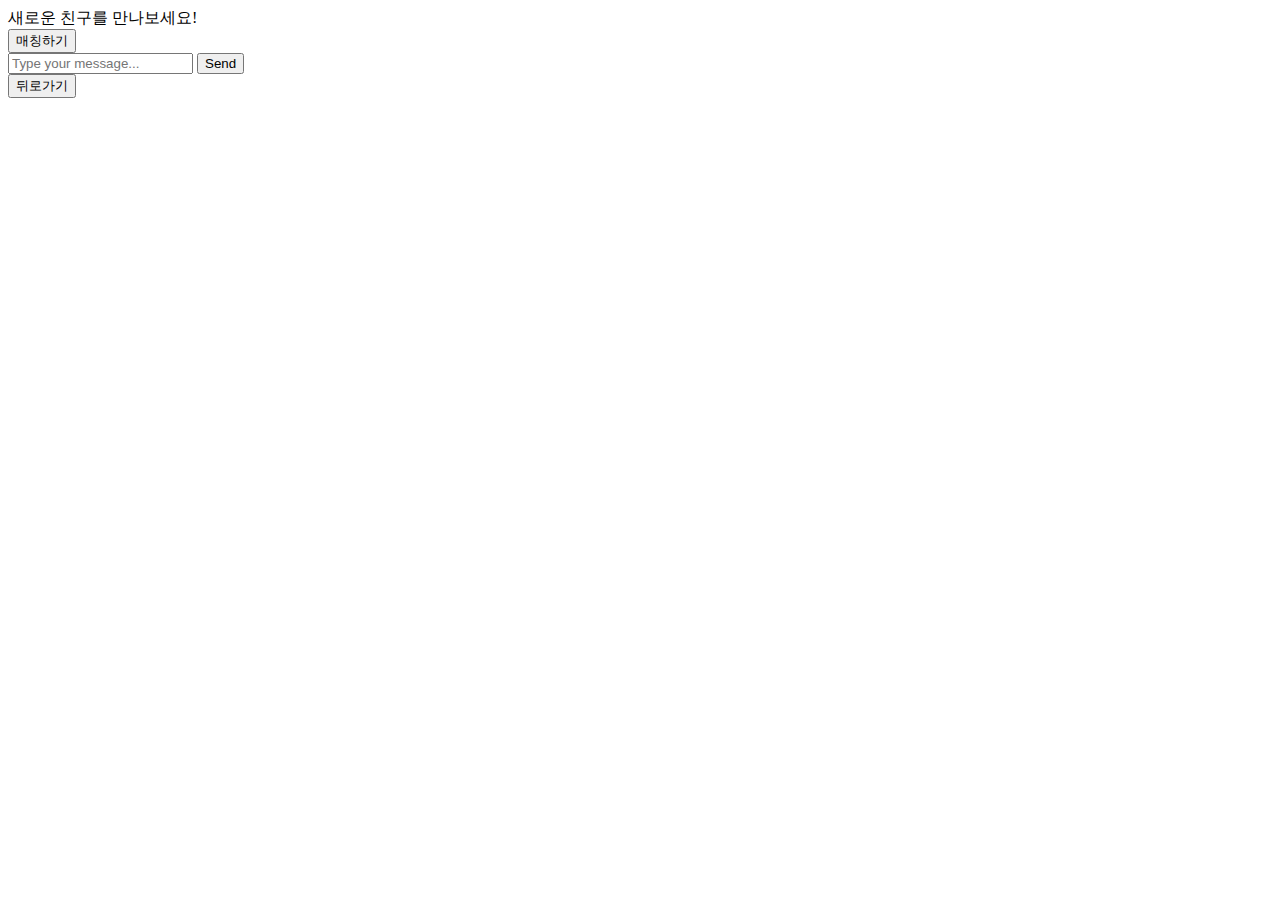
==== src/main/resources/templates/chat.html @ c1c684c3 "채팅 HTML 분리" ====
<!DOCTYPE html>
<html xmlns:th="http://www.thymeleaf.org">
<head>
    <meta charset="UTF-8">
    <meta name="viewport" content="width=device-width, initial-scale=1.0">
    <title>Chat</title>
</head>
<link rel="stylesheet" href="/css/chat.css" th:href="@{/css/chat.css}" />
<body>
<div class="container">
    <div id="status">새로운 친구를 만나보세요!</div>
    <button id="connectButton">매칭하기</button>
    <div id="chatBox">
        <div id="chatMessages">
            <div id="olderMessageNotice" style="display: none; text-align: center; color: #bbb; margin-bottom: 10px;">
            이전 메시지는 볼 수 없습니다.</div></div>
        <div id="chatInput">
            <input type="text" id="messageInput" placeholder="Type your message...">
            <button id="sendButton">Send</button>
        </div>
        <button id="backButton">뒤로가기</button> <!-- Add here -->
    </div>
</div>
</body>
<script src="/js/chat.js" th:src="@{/js/chat.js}"></script>
</html>
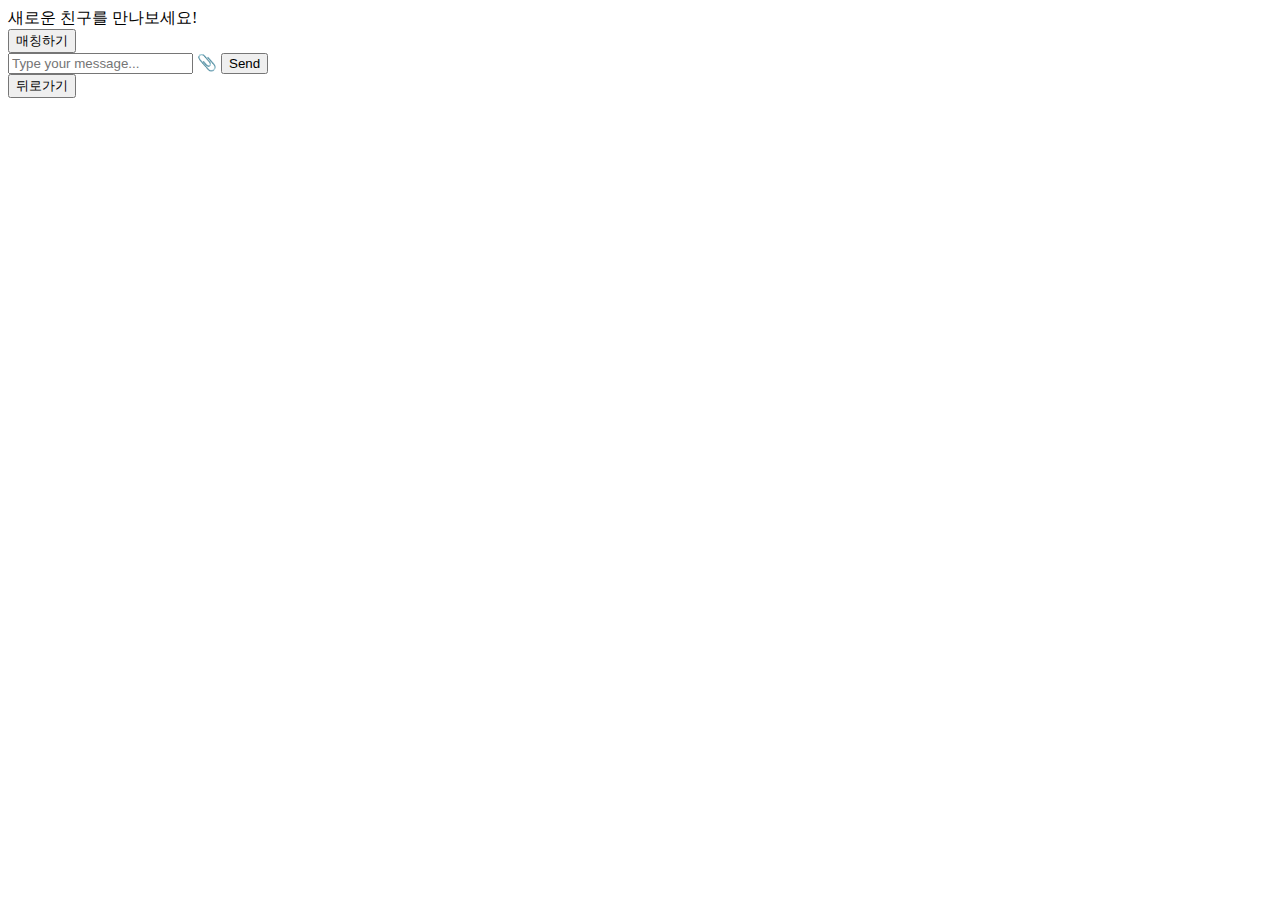
==== commit 17343cf3: "채팅에서 이미지와 영상 전송 및 코드 리팩토링" ====
--- a/src/main/resources/templates/chat.html
+++ b/src/main/resources/templates/chat.html
@@ -16,6 +16,8 @@
             이전 메시지는 볼 수 없습니다.</div></div>
         <div id="chatInput">
             <input type="text" id="messageInput" placeholder="Type your message...">
+            <input type="file" id="fileInput" accept="image/*,video/*" style="display: none;" />
+            <label for="fileInput" id="fileUploadButton">📎</label>
             <button id="sendButton">Send</button>
         </div>
         <button id="backButton">뒤로가기</button> <!-- Add here -->
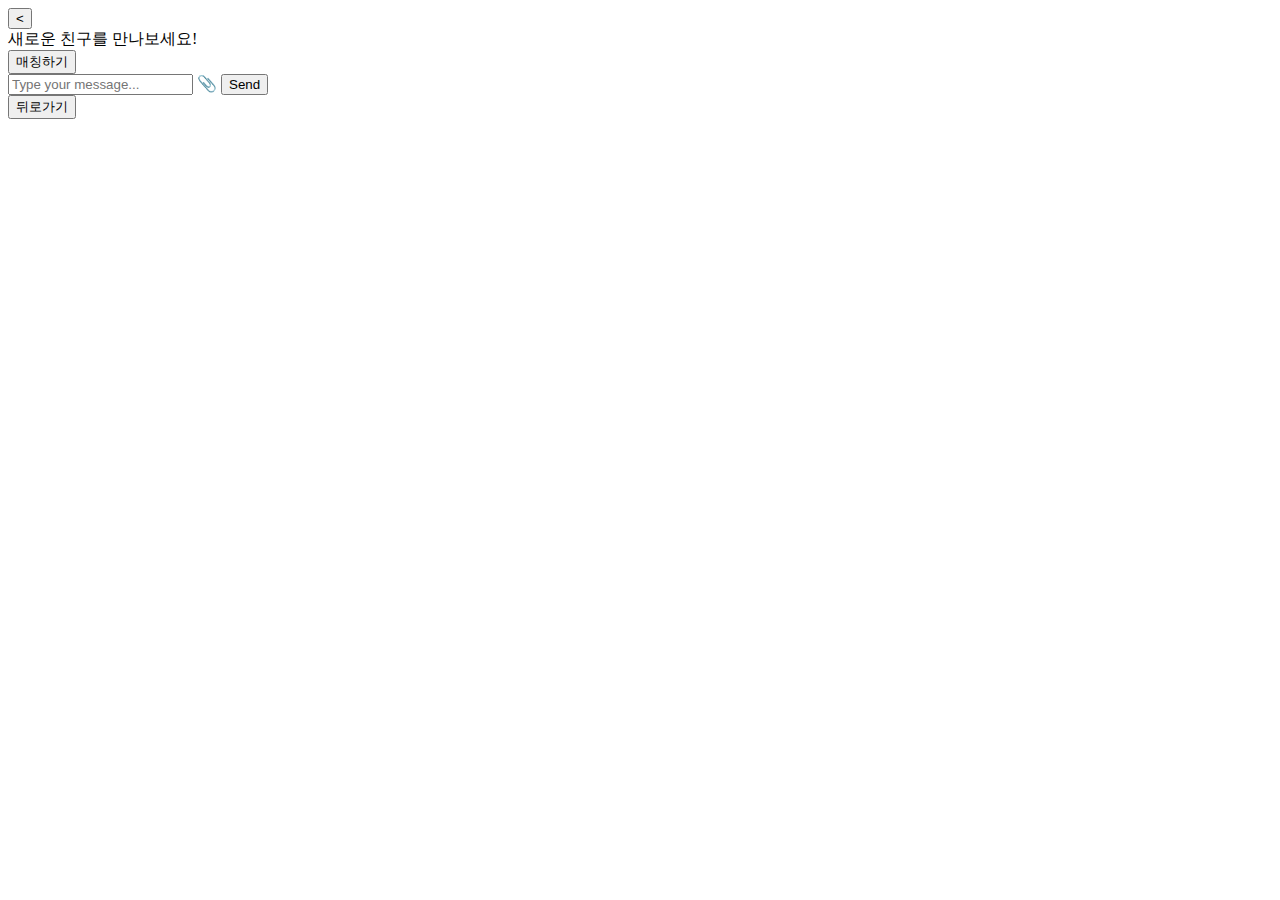
==== commit 6290664a: "hotfix: backButton" ====
--- a/src/main/resources/templates/chat.html
+++ b/src/main/resources/templates/chat.html
@@ -8,6 +8,7 @@
 <link rel="stylesheet" href="/css/chat.css" th:href="@{/css/chat.css}" />
 <body>
 <div class="container">
+    <button id="backToMainButton" class="back-button">&lt;</button>
     <div id="status">새로운 친구를 만나보세요!</div>
     <button id="connectButton">매칭하기</button>
     <div id="chatBox">
